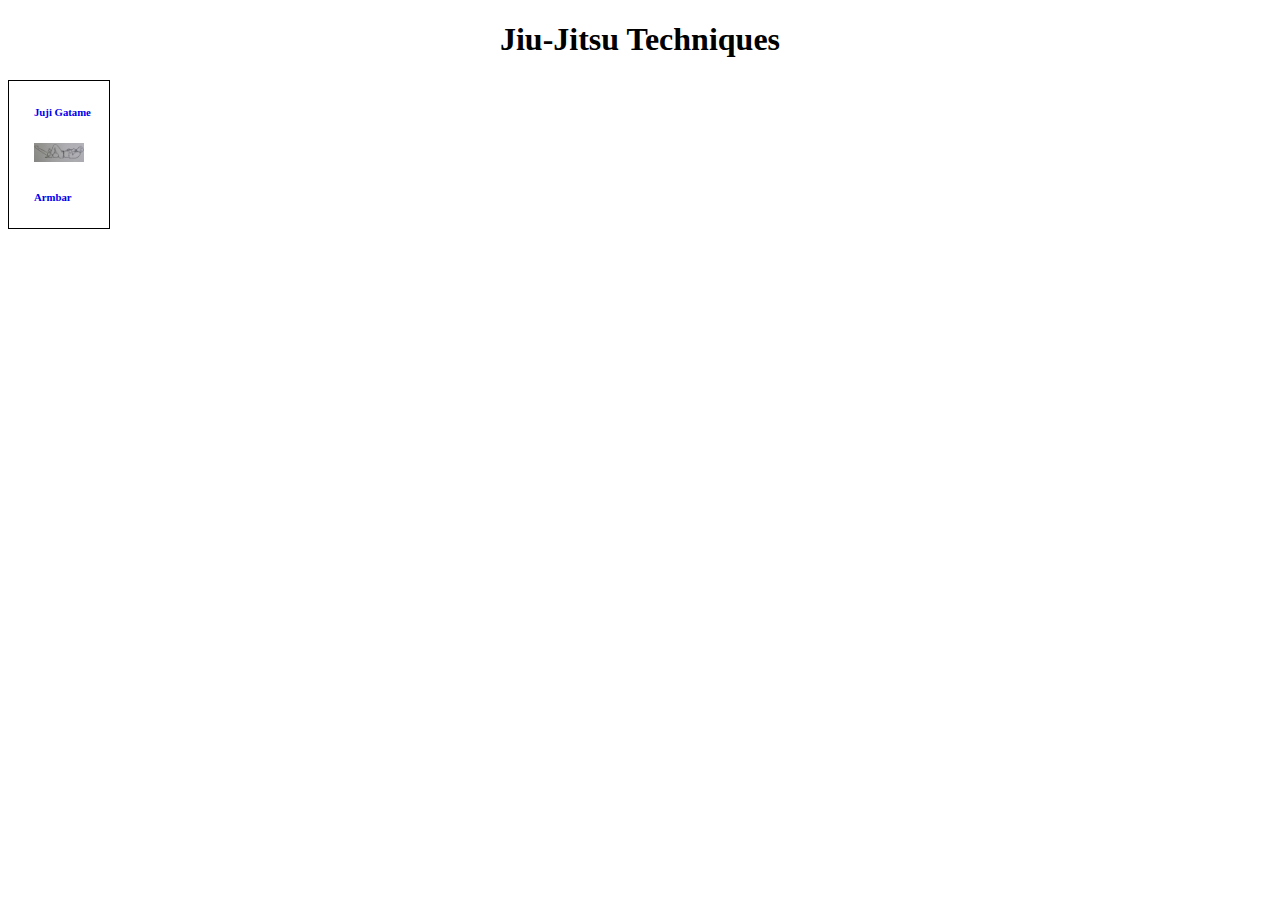
==== index.html @ e91ec5f1 "initial scaffold" ====
<!DOCTYPE html>
<html>
<head>
    <meta charset="utf-8" />
    <meta http-equiv="X-UA-Compatible" content="IE=edge">
    <title>Jiu-Jitsu Dictionary</title>
    <meta name="viewport" content="width=device-width, initial-scale=1">
    <link rel="stylesheet" type="text/css" media="screen" href="css/style.css" />
</head>
<body>
<header>
    <h1>Jiu-Jitsu Techniques</h1>
</header>
<main>
<a href="tech-pages/armbar/armbar.html"><div>
    <h6>Juji Gatame</h6>
    <img src="tn/armbar.jpg" width="50px">
    <h6>Armbar</h6>
</div></a>
</main>

    <!-- <script src="app.js"></script> -->
</body>
</html>
---- css/style.css ----
header h1{
    text-align: center;
}
main div{
    width: 75px;
    border: 1px double black;
    padding-left: 25px;
    display: inline-block;
}
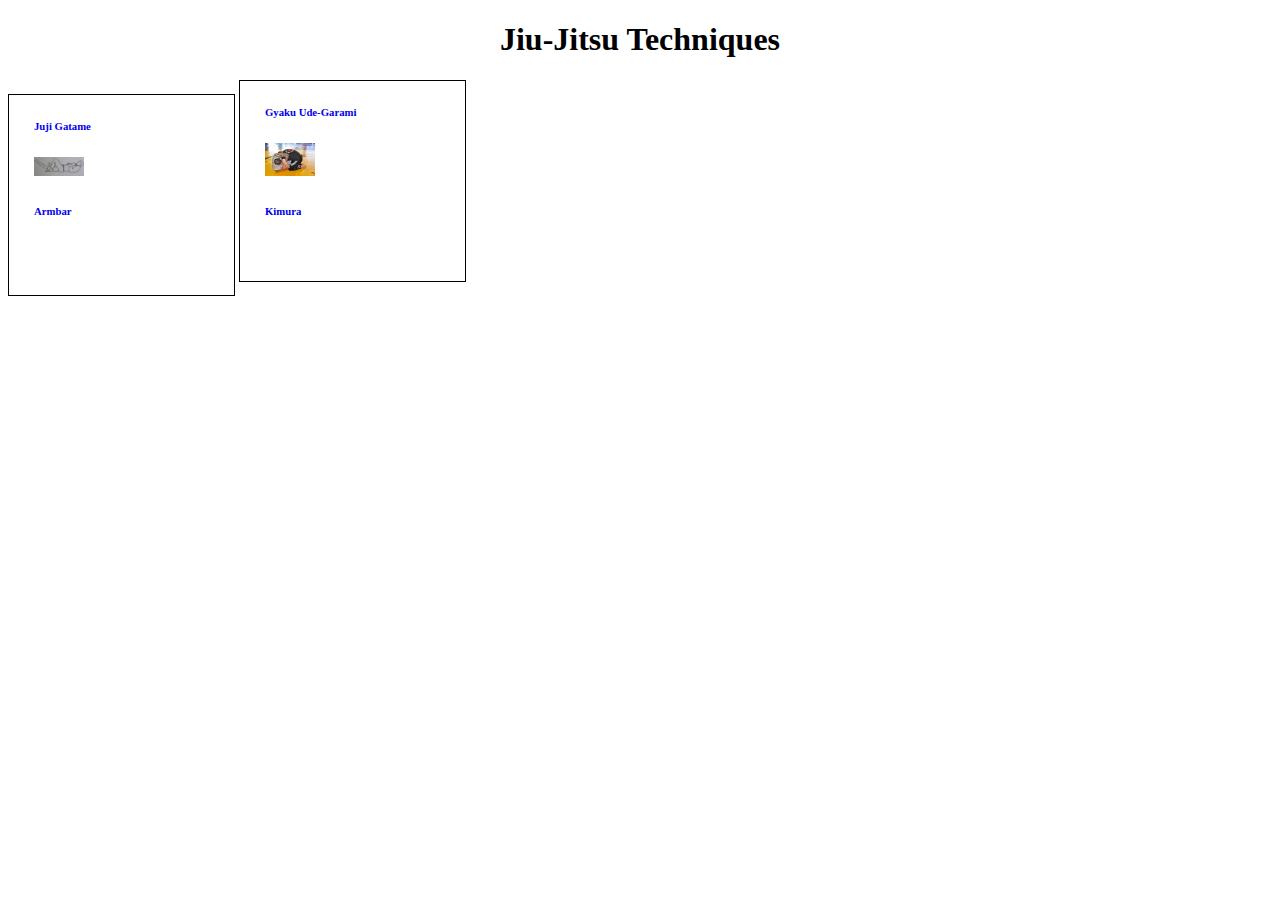
==== commit e3766a2b: "kimura page" ====
--- a/index.html
+++ b/index.html
@@ -12,10 +12,17 @@
     <h1>Jiu-Jitsu Techniques</h1>
 </header>
 <main>
-<a href="tech-pages/armbar/armbar.html"><div>
+<!-- armbar -->
+    <a href="tech-pages/armbar/armbar.html"><div>
     <h6>Juji Gatame</h6>
     <img src="tn/armbar.jpg" width="50px">
     <h6>Armbar</h6>
+</div></a>
+<!-- kimura -->
+<a href="tech-pages/kimura/kimura.html"><div>
+    <h6>Gyaku Ude-Garami</h6>
+    <img src="tn/kimura.jpg" width="50px">
+    <h6>Kimura</h6>
 </div></a>
 </main>
 
--- a/css/style.css
+++ b/css/style.css
@@ -2,7 +2,8 @@
     text-align: center;
 }
 main div{
-    width: 75px;
+    width: 200px;
+    height: 200px;
     border: 1px double black;
     padding-left: 25px;
     display: inline-block;
